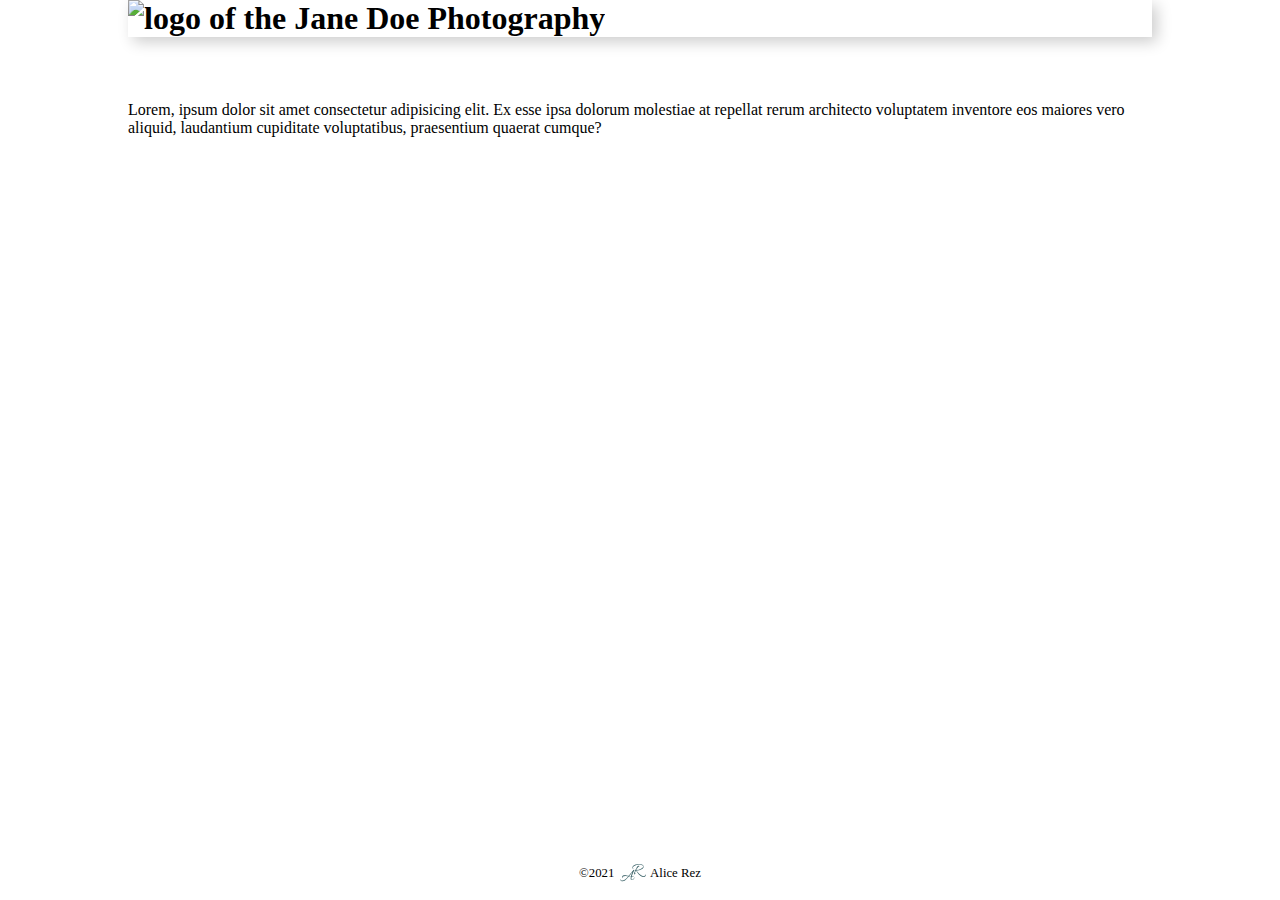
==== index.html @ 9b0503a6 "added my personal logo" ====
<!DOCTYPE html>
<html lang="en">
  <head>
    <meta charset="UTF-8" />
    <meta http-equiv="X-UA-Compatible" content="IE=edge" />
    <meta name="viewport" content="width=device-width, initial-scale=1.0" />
    <link rel="stylesheet" href="style.css" />
    <title>Photogallery</title>
  </head>
  <body>
    <div class="wrapper">
      <header>
        <h1>
          <img
            src="./assets/img/photography-logo-new.png"
            alt="logo of the Jane Doe Photography"
          />
        </h1>
      </header>
      <main>
        Lorem, ipsum dolor sit amet consectetur adipisicing elit. Ex esse ipsa
        dolorum molestiae at repellat rerum architecto voluptatem inventore eos
        maiores vero aliquid, laudantium cupiditate voluptatibus, praesentium
        quaerat cumque?
      </main>
      <footer>
        <p>
          &copy;2021
          <img
            src="./assets/img/logo.svg"
            alt="Alice Rez's logo (letters A and R in Allura cursive font)"
          />
          Alice Rez
        </p>
      </footer>
    </div>
    <script src="index.js"></script>
  </body>
</html>
---- style.css ----
:root {
  --primary: #305a60;

  --space-m: 1.5em;
  --space-l: 4em;
}

html {
  box-sizing: border-box;
}
*,
*:before,
*:after {
  box-sizing: inherit;
}

* {
  margin: 0;
  padding: 0;
  border: 0;
  box-sizing: border-box;
}

.wrapper {
  width: 80%;
  margin: auto;
  min-height: 100vh;
  display: grid;
  grid-template-rows: auto 1fr auto;
}

header {
  width: 100%;
  background-color: white;
  box-shadow: 5px 5px 15px rgba(0, 0, 0, 0.2),
    -5px -5px 15px rgba(255, 255, 255, 0.2);
  position: sticky;
  top: 0;
}

header img {
  height: 100px;
}

main {
  margin: var(--space-l) 0;
}

footer {
  padding: var(--space-m);
  justify-self: center;
  font-size: 0.8rem;
}

footer img {
  width: 30px;
  transform: translateY(40%);
}
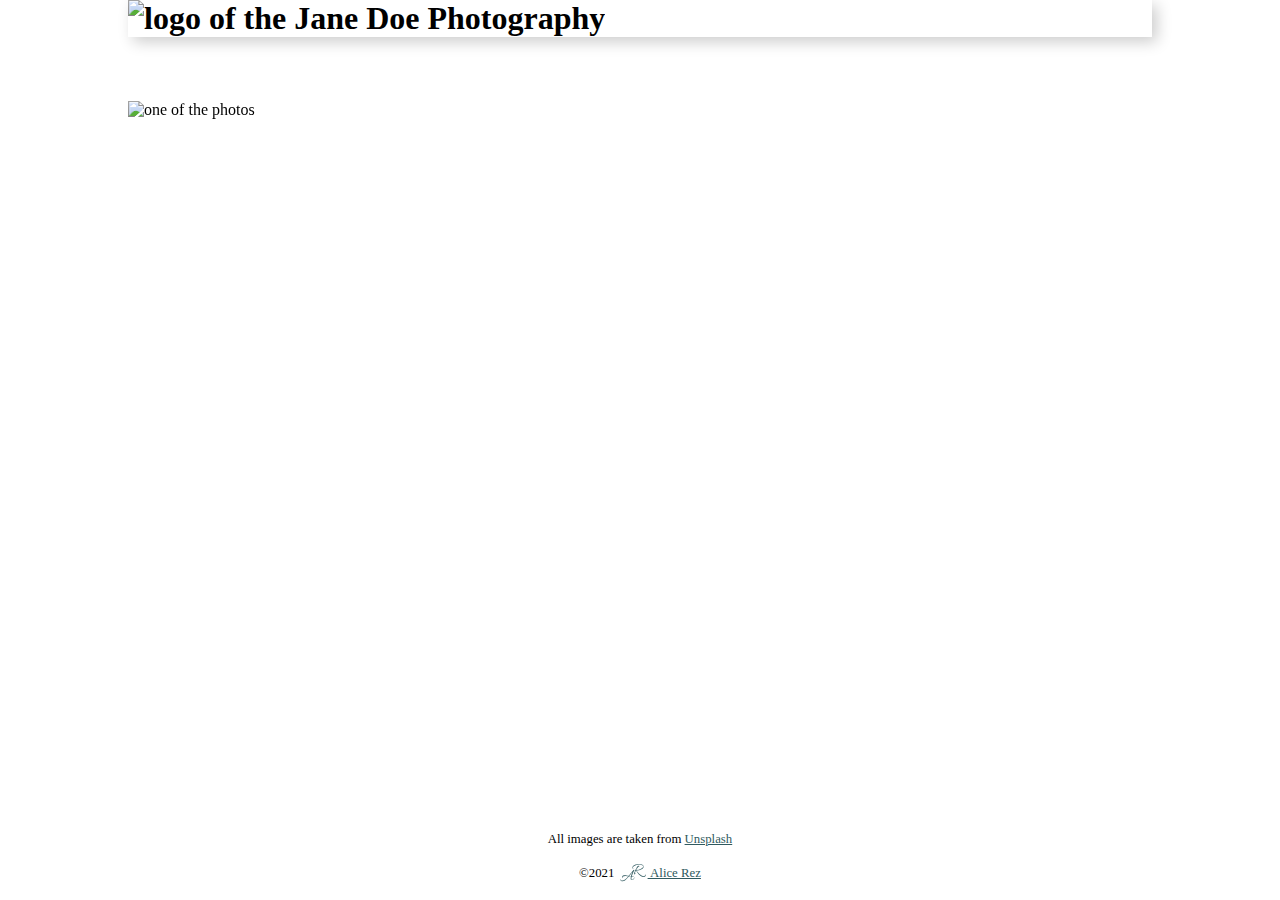
==== commit e58eef48: "scrolling works, header and main photo on place" ====
--- a/index.html
+++ b/index.html
@@ -18,19 +18,249 @@
         </h1>
       </header>
       <main>
-        Lorem, ipsum dolor sit amet consectetur adipisicing elit. Ex esse ipsa
-        dolorum molestiae at repellat rerum architecto voluptatem inventore eos
-        maiores vero aliquid, laudantium cupiditate voluptatibus, praesentium
-        quaerat cumque?
+        <figure class="displayed-figure">
+          <img
+            src="https://images.unsplash.com/photo-1470770903676-69b98201ea1c?ixid=MXwxMjA3fDB8MHxwaG90by1wYWdlfHx8fGVufDB8fHw%3D&ixlib=rb-1.2.1&auto=format&fit=crop&w=1500&q=80"
+            alt="one of the photos"
+          />
+        </figure>
+        <section class="gallery">
+          <img
+            src="https://images.unsplash.com/photo-1446329813274-7c9036bd9a1f?ixid=MXwxMjA3fDB8MHxwaG90by1wYWdlfHx8fGVufDB8fHw%3D&ixlib=rb-1.2.1&auto=format&fit=crop&w=1500&q=80"
+            alt=""
+          />
+          <img
+            src="https://images.unsplash.com/photo-1446329813274-7c9036bd9a1f?ixid=MXwxMjA3fDB8MHxwaG90by1wYWdlfHx8fGVufDB8fHw%3D&ixlib=rb-1.2.1&auto=format&fit=crop&w=1500&q=80"
+            alt=""
+          />
+          <img
+            src="https://images.unsplash.com/photo-1446329813274-7c9036bd9a1f?ixid=MXwxMjA3fDB8MHxwaG90by1wYWdlfHx8fGVufDB8fHw%3D&ixlib=rb-1.2.1&auto=format&fit=crop&w=1500&q=80"
+            alt=""
+          />
+          <img
+            src="https://images.unsplash.com/photo-1446329813274-7c9036bd9a1f?ixid=MXwxMjA3fDB8MHxwaG90by1wYWdlfHx8fGVufDB8fHw%3D&ixlib=rb-1.2.1&auto=format&fit=crop&w=1500&q=80"
+            alt=""
+          />
+          <img
+            src="https://images.unsplash.com/photo-1446329813274-7c9036bd9a1f?ixid=MXwxMjA3fDB8MHxwaG90by1wYWdlfHx8fGVufDB8fHw%3D&ixlib=rb-1.2.1&auto=format&fit=crop&w=1500&q=80"
+            alt=""
+          />
+          <img
+            src="https://images.unsplash.com/photo-1446329813274-7c9036bd9a1f?ixid=MXwxMjA3fDB8MHxwaG90by1wYWdlfHx8fGVufDB8fHw%3D&ixlib=rb-1.2.1&auto=format&fit=crop&w=1500&q=80"
+            alt=""
+          />
+          <img
+            src="https://images.unsplash.com/photo-1446329813274-7c9036bd9a1f?ixid=MXwxMjA3fDB8MHxwaG90by1wYWdlfHx8fGVufDB8fHw%3D&ixlib=rb-1.2.1&auto=format&fit=crop&w=1500&q=80"
+            alt=""
+          />
+          <img
+            src="https://images.unsplash.com/photo-1446329813274-7c9036bd9a1f?ixid=MXwxMjA3fDB8MHxwaG90by1wYWdlfHx8fGVufDB8fHw%3D&ixlib=rb-1.2.1&auto=format&fit=crop&w=1500&q=80"
+            alt=""
+          />
+          <img
+            src="https://images.unsplash.com/photo-1446329813274-7c9036bd9a1f?ixid=MXwxMjA3fDB8MHxwaG90by1wYWdlfHx8fGVufDB8fHw%3D&ixlib=rb-1.2.1&auto=format&fit=crop&w=1500&q=80"
+            alt=""
+          />
+          <img
+            src="https://images.unsplash.com/photo-1446329813274-7c9036bd9a1f?ixid=MXwxMjA3fDB8MHxwaG90by1wYWdlfHx8fGVufDB8fHw%3D&ixlib=rb-1.2.1&auto=format&fit=crop&w=1500&q=80"
+            alt=""
+          />
+          <img
+            src="https://images.unsplash.com/photo-1446329813274-7c9036bd9a1f?ixid=MXwxMjA3fDB8MHxwaG90by1wYWdlfHx8fGVufDB8fHw%3D&ixlib=rb-1.2.1&auto=format&fit=crop&w=1500&q=80"
+            alt=""
+          />
+          <img
+            src="https://images.unsplash.com/photo-1446329813274-7c9036bd9a1f?ixid=MXwxMjA3fDB8MHxwaG90by1wYWdlfHx8fGVufDB8fHw%3D&ixlib=rb-1.2.1&auto=format&fit=crop&w=1500&q=80"
+            alt=""
+          />
+          <img
+            src="https://images.unsplash.com/photo-1446329813274-7c9036bd9a1f?ixid=MXwxMjA3fDB8MHxwaG90by1wYWdlfHx8fGVufDB8fHw%3D&ixlib=rb-1.2.1&auto=format&fit=crop&w=1500&q=80"
+            alt=""
+          />
+          <img
+            src="https://images.unsplash.com/photo-1446329813274-7c9036bd9a1f?ixid=MXwxMjA3fDB8MHxwaG90by1wYWdlfHx8fGVufDB8fHw%3D&ixlib=rb-1.2.1&auto=format&fit=crop&w=1500&q=80"
+            alt=""
+          />
+          <img
+            src="https://images.unsplash.com/photo-1446329813274-7c9036bd9a1f?ixid=MXwxMjA3fDB8MHxwaG90by1wYWdlfHx8fGVufDB8fHw%3D&ixlib=rb-1.2.1&auto=format&fit=crop&w=1500&q=80"
+            alt=""
+          />
+          <img
+            src="https://images.unsplash.com/photo-1446329813274-7c9036bd9a1f?ixid=MXwxMjA3fDB8MHxwaG90by1wYWdlfHx8fGVufDB8fHw%3D&ixlib=rb-1.2.1&auto=format&fit=crop&w=1500&q=80"
+            alt=""
+          />
+          <img
+            src="https://images.unsplash.com/photo-1446329813274-7c9036bd9a1f?ixid=MXwxMjA3fDB8MHxwaG90by1wYWdlfHx8fGVufDB8fHw%3D&ixlib=rb-1.2.1&auto=format&fit=crop&w=1500&q=80"
+            alt=""
+          />
+          <img
+            src="https://images.unsplash.com/photo-1446329813274-7c9036bd9a1f?ixid=MXwxMjA3fDB8MHxwaG90by1wYWdlfHx8fGVufDB8fHw%3D&ixlib=rb-1.2.1&auto=format&fit=crop&w=1500&q=80"
+            alt=""
+          />
+          <img
+            src="https://images.unsplash.com/photo-1446329813274-7c9036bd9a1f?ixid=MXwxMjA3fDB8MHxwaG90by1wYWdlfHx8fGVufDB8fHw%3D&ixlib=rb-1.2.1&auto=format&fit=crop&w=1500&q=80"
+            alt=""
+          />
+          <img
+            src="https://images.unsplash.com/photo-1446329813274-7c9036bd9a1f?ixid=MXwxMjA3fDB8MHxwaG90by1wYWdlfHx8fGVufDB8fHw%3D&ixlib=rb-1.2.1&auto=format&fit=crop&w=1500&q=80"
+            alt=""
+          />
+          <img
+            src="https://images.unsplash.com/photo-1446329813274-7c9036bd9a1f?ixid=MXwxMjA3fDB8MHxwaG90by1wYWdlfHx8fGVufDB8fHw%3D&ixlib=rb-1.2.1&auto=format&fit=crop&w=1500&q=80"
+            alt=""
+          />
+          <img
+            src="https://images.unsplash.com/photo-1446329813274-7c9036bd9a1f?ixid=MXwxMjA3fDB8MHxwaG90by1wYWdlfHx8fGVufDB8fHw%3D&ixlib=rb-1.2.1&auto=format&fit=crop&w=1500&q=80"
+            alt=""
+          />
+          <img
+            src="https://images.unsplash.com/photo-1446329813274-7c9036bd9a1f?ixid=MXwxMjA3fDB8MHxwaG90by1wYWdlfHx8fGVufDB8fHw%3D&ixlib=rb-1.2.1&auto=format&fit=crop&w=1500&q=80"
+            alt=""
+          />
+          <img
+            src="https://images.unsplash.com/photo-1446329813274-7c9036bd9a1f?ixid=MXwxMjA3fDB8MHxwaG90by1wYWdlfHx8fGVufDB8fHw%3D&ixlib=rb-1.2.1&auto=format&fit=crop&w=1500&q=80"
+            alt=""
+          />
+          <img
+            src="https://images.unsplash.com/photo-1446329813274-7c9036bd9a1f?ixid=MXwxMjA3fDB8MHxwaG90by1wYWdlfHx8fGVufDB8fHw%3D&ixlib=rb-1.2.1&auto=format&fit=crop&w=1500&q=80"
+            alt=""
+          />
+          <img
+            src="https://images.unsplash.com/photo-1446329813274-7c9036bd9a1f?ixid=MXwxMjA3fDB8MHxwaG90by1wYWdlfHx8fGVufDB8fHw%3D&ixlib=rb-1.2.1&auto=format&fit=crop&w=1500&q=80"
+            alt=""
+          />
+          <img
+            src="https://images.unsplash.com/photo-1446329813274-7c9036bd9a1f?ixid=MXwxMjA3fDB8MHxwaG90by1wYWdlfHx8fGVufDB8fHw%3D&ixlib=rb-1.2.1&auto=format&fit=crop&w=1500&q=80"
+            alt=""
+          />
+          <img
+            src="https://images.unsplash.com/photo-1446329813274-7c9036bd9a1f?ixid=MXwxMjA3fDB8MHxwaG90by1wYWdlfHx8fGVufDB8fHw%3D&ixlib=rb-1.2.1&auto=format&fit=crop&w=1500&q=80"
+            alt=""
+          />
+          <img
+            src="https://images.unsplash.com/photo-1446329813274-7c9036bd9a1f?ixid=MXwxMjA3fDB8MHxwaG90by1wYWdlfHx8fGVufDB8fHw%3D&ixlib=rb-1.2.1&auto=format&fit=crop&w=1500&q=80"
+            alt=""
+          />
+          <img
+            src="https://images.unsplash.com/photo-1446329813274-7c9036bd9a1f?ixid=MXwxMjA3fDB8MHxwaG90by1wYWdlfHx8fGVufDB8fHw%3D&ixlib=rb-1.2.1&auto=format&fit=crop&w=1500&q=80"
+            alt=""
+          />
+          <img
+            src="https://images.unsplash.com/photo-1446329813274-7c9036bd9a1f?ixid=MXwxMjA3fDB8MHxwaG90by1wYWdlfHx8fGVufDB8fHw%3D&ixlib=rb-1.2.1&auto=format&fit=crop&w=1500&q=80"
+            alt=""
+          />
+          <img
+            src="https://images.unsplash.com/photo-1446329813274-7c9036bd9a1f?ixid=MXwxMjA3fDB8MHxwaG90by1wYWdlfHx8fGVufDB8fHw%3D&ixlib=rb-1.2.1&auto=format&fit=crop&w=1500&q=80"
+            alt=""
+          />
+          <img
+            src="https://images.unsplash.com/photo-1446329813274-7c9036bd9a1f?ixid=MXwxMjA3fDB8MHxwaG90by1wYWdlfHx8fGVufDB8fHw%3D&ixlib=rb-1.2.1&auto=format&fit=crop&w=1500&q=80"
+            alt=""
+          />
+          <img
+            src="https://images.unsplash.com/photo-1446329813274-7c9036bd9a1f?ixid=MXwxMjA3fDB8MHxwaG90by1wYWdlfHx8fGVufDB8fHw%3D&ixlib=rb-1.2.1&auto=format&fit=crop&w=1500&q=80"
+            alt=""
+          />
+          <img
+            src="https://images.unsplash.com/photo-1446329813274-7c9036bd9a1f?ixid=MXwxMjA3fDB8MHxwaG90by1wYWdlfHx8fGVufDB8fHw%3D&ixlib=rb-1.2.1&auto=format&fit=crop&w=1500&q=80"
+            alt=""
+          />
+          <img
+            src="https://images.unsplash.com/photo-1446329813274-7c9036bd9a1f?ixid=MXwxMjA3fDB8MHxwaG90by1wYWdlfHx8fGVufDB8fHw%3D&ixlib=rb-1.2.1&auto=format&fit=crop&w=1500&q=80"
+            alt=""
+          />
+          <img
+            src="https://images.unsplash.com/photo-1446329813274-7c9036bd9a1f?ixid=MXwxMjA3fDB8MHxwaG90by1wYWdlfHx8fGVufDB8fHw%3D&ixlib=rb-1.2.1&auto=format&fit=crop&w=1500&q=80"
+            alt=""
+          />
+          <img
+            src="https://images.unsplash.com/photo-1446329813274-7c9036bd9a1f?ixid=MXwxMjA3fDB8MHxwaG90by1wYWdlfHx8fGVufDB8fHw%3D&ixlib=rb-1.2.1&auto=format&fit=crop&w=1500&q=80"
+            alt=""
+          />
+          <img
+            src="https://images.unsplash.com/photo-1446329813274-7c9036bd9a1f?ixid=MXwxMjA3fDB8MHxwaG90by1wYWdlfHx8fGVufDB8fHw%3D&ixlib=rb-1.2.1&auto=format&fit=crop&w=1500&q=80"
+            alt=""
+          />
+          <img
+            src="https://images.unsplash.com/photo-1446329813274-7c9036bd9a1f?ixid=MXwxMjA3fDB8MHxwaG90by1wYWdlfHx8fGVufDB8fHw%3D&ixlib=rb-1.2.1&auto=format&fit=crop&w=1500&q=80"
+            alt=""
+          />
+          <img
+            src="https://images.unsplash.com/photo-1446329813274-7c9036bd9a1f?ixid=MXwxMjA3fDB8MHxwaG90by1wYWdlfHx8fGVufDB8fHw%3D&ixlib=rb-1.2.1&auto=format&fit=crop&w=1500&q=80"
+            alt=""
+          />
+          <img
+            src="https://images.unsplash.com/photo-1446329813274-7c9036bd9a1f?ixid=MXwxMjA3fDB8MHxwaG90by1wYWdlfHx8fGVufDB8fHw%3D&ixlib=rb-1.2.1&auto=format&fit=crop&w=1500&q=80"
+            alt=""
+          />
+          <img
+            src="https://images.unsplash.com/photo-1446329813274-7c9036bd9a1f?ixid=MXwxMjA3fDB8MHxwaG90by1wYWdlfHx8fGVufDB8fHw%3D&ixlib=rb-1.2.1&auto=format&fit=crop&w=1500&q=80"
+            alt=""
+          />
+          <img
+            src="https://images.unsplash.com/photo-1446329813274-7c9036bd9a1f?ixid=MXwxMjA3fDB8MHxwaG90by1wYWdlfHx8fGVufDB8fHw%3D&ixlib=rb-1.2.1&auto=format&fit=crop&w=1500&q=80"
+            alt=""
+          />
+          <img
+            src="https://images.unsplash.com/photo-1446329813274-7c9036bd9a1f?ixid=MXwxMjA3fDB8MHxwaG90by1wYWdlfHx8fGVufDB8fHw%3D&ixlib=rb-1.2.1&auto=format&fit=crop&w=1500&q=80"
+            alt=""
+          />
+          <img
+            src="https://images.unsplash.com/photo-1446329813274-7c9036bd9a1f?ixid=MXwxMjA3fDB8MHxwaG90by1wYWdlfHx8fGVufDB8fHw%3D&ixlib=rb-1.2.1&auto=format&fit=crop&w=1500&q=80"
+            alt=""
+          />
+          <img
+            src="https://images.unsplash.com/photo-1446329813274-7c9036bd9a1f?ixid=MXwxMjA3fDB8MHxwaG90by1wYWdlfHx8fGVufDB8fHw%3D&ixlib=rb-1.2.1&auto=format&fit=crop&w=1500&q=80"
+            alt=""
+          />
+          <img
+            src="https://images.unsplash.com/photo-1446329813274-7c9036bd9a1f?ixid=MXwxMjA3fDB8MHxwaG90by1wYWdlfHx8fGVufDB8fHw%3D&ixlib=rb-1.2.1&auto=format&fit=crop&w=1500&q=80"
+            alt=""
+          />
+          <img
+            src="https://images.unsplash.com/photo-1446329813274-7c9036bd9a1f?ixid=MXwxMjA3fDB8MHxwaG90by1wYWdlfHx8fGVufDB8fHw%3D&ixlib=rb-1.2.1&auto=format&fit=crop&w=1500&q=80"
+            alt=""
+          />
+          <img
+            src="https://images.unsplash.com/photo-1446329813274-7c9036bd9a1f?ixid=MXwxMjA3fDB8MHxwaG90by1wYWdlfHx8fGVufDB8fHw%3D&ixlib=rb-1.2.1&auto=format&fit=crop&w=1500&q=80"
+            alt=""
+          />
+          <img
+            src="https://images.unsplash.com/photo-1446329813274-7c9036bd9a1f?ixid=MXwxMjA3fDB8MHxwaG90by1wYWdlfHx8fGVufDB8fHw%3D&ixlib=rb-1.2.1&auto=format&fit=crop&w=1500&q=80"
+            alt=""
+          />
+          <img
+            src="https://images.unsplash.com/photo-1446329813274-7c9036bd9a1f?ixid=MXwxMjA3fDB8MHxwaG90by1wYWdlfHx8fGVufDB8fHw%3D&ixlib=rb-1.2.1&auto=format&fit=crop&w=1500&q=80"
+            alt=""
+          />
+          <img
+            src="https://images.unsplash.com/photo-1446329813274-7c9036bd9a1f?ixid=MXwxMjA3fDB8MHxwaG90by1wYWdlfHx8fGVufDB8fHw%3D&ixlib=rb-1.2.1&auto=format&fit=crop&w=1500&q=80"
+            alt=""
+          />
+          <img
+            src="https://images.unsplash.com/photo-1446329813274-7c9036bd9a1f?ixid=MXwxMjA3fDB8MHxwaG90by1wYWdlfHx8fGVufDB8fHw%3D&ixlib=rb-1.2.1&auto=format&fit=crop&w=1500&q=80"
+            alt=""
+          />
+          <img
+            src="https://images.unsplash.com/photo-1446329813274-7c9036bd9a1f?ixid=MXwxMjA3fDB8MHxwaG90by1wYWdlfHx8fGVufDB8fHw%3D&ixlib=rb-1.2.1&auto=format&fit=crop&w=1500&q=80"
+            alt=""
+          />
+        </section>
       </main>
       <footer>
         <p>
+          All images are taken from
+          <a href="https://www.unsplash.com">Unsplash</a>
+        </p>
+        <p>
           &copy;2021
-          <img
-            src="./assets/img/logo.svg"
-            alt="Alice Rez's logo (letters A and R in Allura cursive font)"
-          />
-          Alice Rez
+          <a href="https://github.com/Alice-Rez">
+            <img
+              src="./assets/img/logo.svg"
+              alt="Alice Rez's logo (letters A and R in Allura cursive font)"
+            />
+            Alice Rez
+          </a>
         </p>
       </footer>
     </div>
--- a/style.css
+++ b/style.css
@@ -22,7 +22,6 @@
 }
 
 .wrapper {
-  width: 80%;
   margin: auto;
   min-height: 100vh;
   display: grid;
@@ -39,20 +38,56 @@
 }
 
 header img {
-  height: 100px;
+  width: 100%;
+  max-width: 800px;
 }
 
 main {
-  margin: var(--space-l) 0;
+  margin: var(--space-l) var(--space-m);
+  align-self: center;
+  display: flex;
+  justify-content: space-between;
+  flex-wrap: wrap;
+}
+
+.displayed-figure img {
+  width: 100%;
+  max-width: 600px;
+  position: fixed;
+}
+
+.gallery {
+  flex-basis: 48%;
+  display: flex;
+  flex-wrap: wrap;
+  gap: var(--space-m);
+}
+
+.gallery img {
+  width: 150px;
 }
 
 footer {
   padding: var(--space-m);
   justify-self: center;
   font-size: 0.8rem;
+  text-align: center;
 }
 
 footer img {
   width: 30px;
   transform: translateY(40%);
 }
+
+a {
+  color: var(--primary);
+}
+
+@media screen and (min-width: 600px) {
+  .wrapper {
+    width: 80%;
+  }
+  main {
+    margin: var(--space-l) 0;
+  }
+}
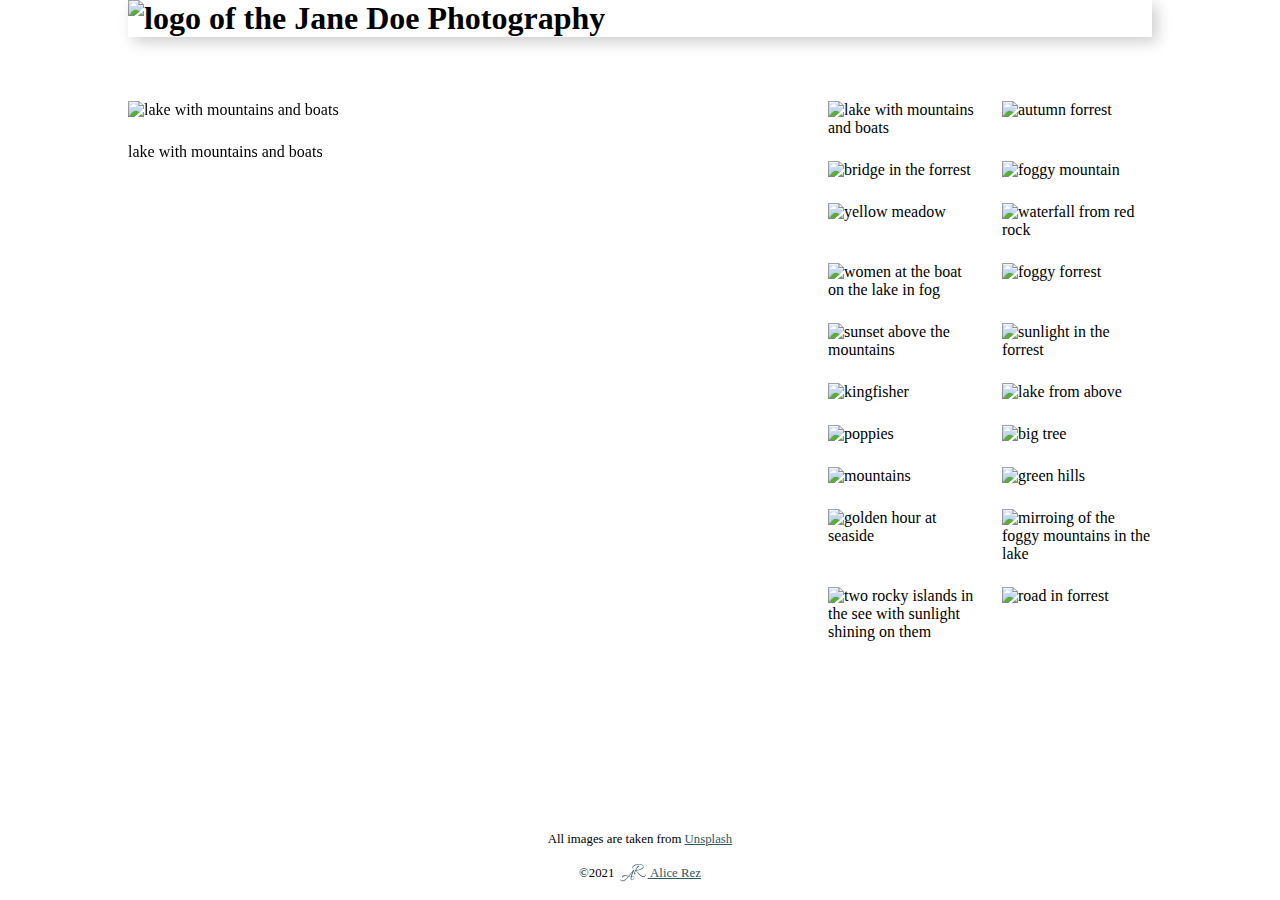
==== commit e45cf627: "final cleaning" ====
--- a/index.html
+++ b/index.html
@@ -18,233 +18,97 @@
         </h1>
       </header>
       <main>
-        <figure class="displayed-figure">
-          <img
+        <article class="displayed-figure">
+          <figure>
+            <img
+              id="preview"
+              src="https://images.unsplash.com/photo-1470770903676-69b98201ea1c?ixid=MXwxMjA3fDB8MHxwaG90by1wYWdlfHx8fGVufDB8fHw%3D&ixlib=rb-1.2.1&auto=format&fit=crop&w=1500&q=80"
+              alt="lake with mountains and boats"
+            />
+            <figcaption>lake with mountains and boats</figcaption>
+          </figure>
+        </article>
+        <section class="gallery">
+          <!-- <img
             src="https://images.unsplash.com/photo-1470770903676-69b98201ea1c?ixid=MXwxMjA3fDB8MHxwaG90by1wYWdlfHx8fGVufDB8fHw%3D&ixlib=rb-1.2.1&auto=format&fit=crop&w=1500&q=80"
-            alt="one of the photos"
-          />
-        </figure>
-        <section class="gallery">
-          <img
-            src="https://images.unsplash.com/photo-1446329813274-7c9036bd9a1f?ixid=MXwxMjA3fDB8MHxwaG90by1wYWdlfHx8fGVufDB8fHw%3D&ixlib=rb-1.2.1&auto=format&fit=crop&w=1500&q=80"
-            alt=""
+            alt="lake with mountains and boats"
           />
           <img
             src="https://images.unsplash.com/photo-1446329813274-7c9036bd9a1f?ixid=MXwxMjA3fDB8MHxwaG90by1wYWdlfHx8fGVufDB8fHw%3D&ixlib=rb-1.2.1&auto=format&fit=crop&w=1500&q=80"
-            alt=""
+            alt="autumn forrest"
           />
           <img
-            src="https://images.unsplash.com/photo-1446329813274-7c9036bd9a1f?ixid=MXwxMjA3fDB8MHxwaG90by1wYWdlfHx8fGVufDB8fHw%3D&ixlib=rb-1.2.1&auto=format&fit=crop&w=1500&q=80"
-            alt=""
+            src="https://images.unsplash.com/photo-1447752875215-b2761acb3c5d?ixid=MXwxMjA3fDB8MHxwaG90by1wYWdlfHx8fGVufDB8fHw%3D&ixlib=rb-1.2.1&auto=format&fit=crop&w=1500&q=80"
+            alt="bridge in the forrest"
           />
           <img
-            src="https://images.unsplash.com/photo-1446329813274-7c9036bd9a1f?ixid=MXwxMjA3fDB8MHxwaG90by1wYWdlfHx8fGVufDB8fHw%3D&ixlib=rb-1.2.1&auto=format&fit=crop&w=1500&q=80"
-            alt=""
+            src="https://images.unsplash.com/photo-1505765050516-f72dcac9c60e?ixid=MXwxMjA3fDB8MHxwaG90by1wYWdlfHx8fGVufDB8fHw%3D&ixlib=rb-1.2.1&auto=format&fit=crop&w=1500&q=80"
+            alt="foggy mountain"
           />
           <img
-            src="https://images.unsplash.com/photo-1446329813274-7c9036bd9a1f?ixid=MXwxMjA3fDB8MHxwaG90by1wYWdlfHx8fGVufDB8fHw%3D&ixlib=rb-1.2.1&auto=format&fit=crop&w=1500&q=80"
-            alt=""
+            src="https://images.unsplash.com/reserve/HgZuGu3gSD6db21T3lxm_San%20Zenone.jpg?ixid=MXwxMjA3fDB8MHxwaG90by1wYWdlfHx8fGVufDB8fHw%3D&ixlib=rb-1.2.1&auto=format&fit=crop&w=1500&q=80"
+            alt="yellow meadow"
           />
           <img
-            src="https://images.unsplash.com/photo-1446329813274-7c9036bd9a1f?ixid=MXwxMjA3fDB8MHxwaG90by1wYWdlfHx8fGVufDB8fHw%3D&ixlib=rb-1.2.1&auto=format&fit=crop&w=1500&q=80"
-            alt=""
+            src="https://images.unsplash.com/photo-1431794062232-2a99a5431c6c?ixid=MXwxMjA3fDB8MHxzZWFyY2h8MTd8fG5hdHVyZXxlbnwwfHwwfA%3D%3D&ixlib=rb-1.2.1&auto=format&fit=crop&w=500&q=60"
+            alt="waterfall from red rock"
           />
           <img
-            src="https://images.unsplash.com/photo-1446329813274-7c9036bd9a1f?ixid=MXwxMjA3fDB8MHxwaG90by1wYWdlfHx8fGVufDB8fHw%3D&ixlib=rb-1.2.1&auto=format&fit=crop&w=1500&q=80"
-            alt=""
+            src="https://images.unsplash.com/photo-1604537466608-109fa2f16c3b?ixid=MXwxMjA3fDF8MHxzZWFyY2h8OHx8bmF0dXJlfGVufDB8fDB8&ixlib=rb-1.2.1&auto=format&fit=crop&w=500&q=60"
+            alt="women at the boat on the lake in fog"
           />
           <img
-            src="https://images.unsplash.com/photo-1446329813274-7c9036bd9a1f?ixid=MXwxMjA3fDB8MHxwaG90by1wYWdlfHx8fGVufDB8fHw%3D&ixlib=rb-1.2.1&auto=format&fit=crop&w=1500&q=80"
-            alt=""
+            src="https://images.unsplash.com/photo-1418065460487-3e41a6c84dc5?ixid=MXwxMjA3fDB8MHxzZWFyY2h8OXx8bmF0dXJlfGVufDB8fDB8&ixlib=rb-1.2.1&auto=format&fit=crop&w=500&q=60"
+            alt="foggy forrest"
           />
           <img
-            src="https://images.unsplash.com/photo-1446329813274-7c9036bd9a1f?ixid=MXwxMjA3fDB8MHxwaG90by1wYWdlfHx8fGVufDB8fHw%3D&ixlib=rb-1.2.1&auto=format&fit=crop&w=1500&q=80"
-            alt=""
+            src="https://images.unsplash.com/photo-1500534623283-312aade485b7?ixid=MXwxMjA3fDB8MHxzZWFyY2h8MTR8fG5hdHVyZXxlbnwwfHwwfA%3D%3D&ixlib=rb-1.2.1&auto=format&fit=crop&w=500&q=60"
+            alt="sunset above the mountains"
           />
           <img
-            src="https://images.unsplash.com/photo-1446329813274-7c9036bd9a1f?ixid=MXwxMjA3fDB8MHxwaG90by1wYWdlfHx8fGVufDB8fHw%3D&ixlib=rb-1.2.1&auto=format&fit=crop&w=1500&q=80"
-            alt=""
+            src="https://images.unsplash.com/photo-1523712999610-f77fbcfc3843?ixid=MXwxMjA3fDB8MHxzZWFyY2h8MzB8fG5hdHVyZXxlbnwwfHwwfA%3D%3D&ixlib=rb-1.2.1&auto=format&fit=crop&w=500&q=60"
+            alt="sunlight in the forrest"
           />
           <img
-            src="https://images.unsplash.com/photo-1446329813274-7c9036bd9a1f?ixid=MXwxMjA3fDB8MHxwaG90by1wYWdlfHx8fGVufDB8fHw%3D&ixlib=rb-1.2.1&auto=format&fit=crop&w=1500&q=80"
-            alt=""
+            src="https://images.unsplash.com/photo-1444464666168-49d633b86797?ixid=MXwxMjA3fDB8MHxzZWFyY2h8MjV8fG5hdHVyZXxlbnwwfHwwfA%3D%3D&ixlib=rb-1.2.1&auto=format&fit=crop&w=500&q=60"
+            alt="kingfisher"
           />
           <img
-            src="https://images.unsplash.com/photo-1446329813274-7c9036bd9a1f?ixid=MXwxMjA3fDB8MHxwaG90by1wYWdlfHx8fGVufDB8fHw%3D&ixlib=rb-1.2.1&auto=format&fit=crop&w=1500&q=80"
-            alt=""
+            src="https://images.unsplash.com/photo-1552083375-1447ce886485?ixid=MXwxMjA3fDB8MHxzZWFyY2h8MjZ8fG5hdHVyZXxlbnwwfHwwfA%3D%3D&ixlib=rb-1.2.1&auto=format&fit=crop&w=500&q=60"
+            alt="lake from above"
           />
           <img
-            src="https://images.unsplash.com/photo-1446329813274-7c9036bd9a1f?ixid=MXwxMjA3fDB8MHxwaG90by1wYWdlfHx8fGVufDB8fHw%3D&ixlib=rb-1.2.1&auto=format&fit=crop&w=1500&q=80"
-            alt=""
+            src="https://images.unsplash.com/photo-1465146344425-f00d5f5c8f07?ixid=MXwxMjA3fDB8MHxzZWFyY2h8MzN8fG5hdHVyZXxlbnwwfHwwfA%3D%3D&ixlib=rb-1.2.1&auto=format&fit=crop&w=500&q=60"
+            alt="poppies"
           />
           <img
-            src="https://images.unsplash.com/photo-1446329813274-7c9036bd9a1f?ixid=MXwxMjA3fDB8MHxwaG90by1wYWdlfHx8fGVufDB8fHw%3D&ixlib=rb-1.2.1&auto=format&fit=crop&w=1500&q=80"
-            alt=""
+            src="https://images.unsplash.com/photo-1502082553048-f009c37129b9?ixlib=rb-1.2.1&ixid=MXwxMjA3fDB8MHxwaG90by1wYWdlfHx8fGVufDB8fHw%3D&auto=format&fit=crop&w=1500&q=80"
+            alt="big tree"
           />
           <img
-            src="https://images.unsplash.com/photo-1446329813274-7c9036bd9a1f?ixid=MXwxMjA3fDB8MHxwaG90by1wYWdlfHx8fGVufDB8fHw%3D&ixlib=rb-1.2.1&auto=format&fit=crop&w=1500&q=80"
-            alt=""
+            src="https://images.unsplash.com/photo-1572099606223-6e29045d7de3?ixid=MXwxMjA3fDB8MHxzZWFyY2h8Mzd8fG5hdHVyZXxlbnwwfHwwfA%3D%3D&ixlib=rb-1.2.1&auto=format&fit=crop&w=500&q=60"
+            alt="mountains"
           />
           <img
-            src="https://images.unsplash.com/photo-1446329813274-7c9036bd9a1f?ixid=MXwxMjA3fDB8MHxwaG90by1wYWdlfHx8fGVufDB8fHw%3D&ixlib=rb-1.2.1&auto=format&fit=crop&w=1500&q=80"
-            alt=""
+            src="https://images.unsplash.com/photo-1501854140801-50d01698950b?ixid=MXwxMjA3fDB8MHxzZWFyY2h8Mzl8fG5hdHVyZXxlbnwwfHwwfA%3D%3D&ixlib=rb-1.2.1&auto=format&fit=crop&w=500&q=60"
+            alt="green hills"
           />
           <img
-            src="https://images.unsplash.com/photo-1446329813274-7c9036bd9a1f?ixid=MXwxMjA3fDB8MHxwaG90by1wYWdlfHx8fGVufDB8fHw%3D&ixlib=rb-1.2.1&auto=format&fit=crop&w=1500&q=80"
-            alt=""
+            src="https://images.unsplash.com/photo-1474524955719-b9f87c50ce47?ixid=MXwxMjA3fDB8MHxwaG90by1wYWdlfHx8fGVufDB8fHw%3D&ixlib=rb-1.2.1&auto=format&fit=crop&w=1504&q=80"
+            alt="golden hour at seaside"
           />
           <img
-            src="https://images.unsplash.com/photo-1446329813274-7c9036bd9a1f?ixid=MXwxMjA3fDB8MHxwaG90by1wYWdlfHx8fGVufDB8fHw%3D&ixlib=rb-1.2.1&auto=format&fit=crop&w=1500&q=80"
-            alt=""
+            src="https://images.unsplash.com/photo-1465189684280-6a8fa9b19a7a?ixid=MXwxMjA3fDB8MHxzZWFyY2h8NTF8fG5hdHVyZXxlbnwwfHwwfA%3D%3D&ixlib=rb-1.2.1&auto=format&fit=crop&w=500&q=60"
+            alt="mirroing of the foggy mountains in the lake"
           />
           <img
-            src="https://images.unsplash.com/photo-1446329813274-7c9036bd9a1f?ixid=MXwxMjA3fDB8MHxwaG90by1wYWdlfHx8fGVufDB8fHw%3D&ixlib=rb-1.2.1&auto=format&fit=crop&w=1500&q=80"
-            alt=""
+            src="https://images.unsplash.com/photo-1546948630-1149ea60dc86?ixid=MXwxMjA3fDB8MHxzZWFyY2h8NTR8fG5hdHVyZXxlbnwwfHwwfA%3D%3D&ixlib=rb-1.2.1&auto=format&fit=crop&w=500&q=60"
+            alt="two rocky islands in the see with sunlight shining on them"
           />
           <img
-            src="https://images.unsplash.com/photo-1446329813274-7c9036bd9a1f?ixid=MXwxMjA3fDB8MHxwaG90by1wYWdlfHx8fGVufDB8fHw%3D&ixlib=rb-1.2.1&auto=format&fit=crop&w=1500&q=80"
-            alt=""
-          />
-          <img
-            src="https://images.unsplash.com/photo-1446329813274-7c9036bd9a1f?ixid=MXwxMjA3fDB8MHxwaG90by1wYWdlfHx8fGVufDB8fHw%3D&ixlib=rb-1.2.1&auto=format&fit=crop&w=1500&q=80"
-            alt=""
-          />
-          <img
-            src="https://images.unsplash.com/photo-1446329813274-7c9036bd9a1f?ixid=MXwxMjA3fDB8MHxwaG90by1wYWdlfHx8fGVufDB8fHw%3D&ixlib=rb-1.2.1&auto=format&fit=crop&w=1500&q=80"
-            alt=""
-          />
-          <img
-            src="https://images.unsplash.com/photo-1446329813274-7c9036bd9a1f?ixid=MXwxMjA3fDB8MHxwaG90by1wYWdlfHx8fGVufDB8fHw%3D&ixlib=rb-1.2.1&auto=format&fit=crop&w=1500&q=80"
-            alt=""
-          />
-          <img
-            src="https://images.unsplash.com/photo-1446329813274-7c9036bd9a1f?ixid=MXwxMjA3fDB8MHxwaG90by1wYWdlfHx8fGVufDB8fHw%3D&ixlib=rb-1.2.1&auto=format&fit=crop&w=1500&q=80"
-            alt=""
-          />
-          <img
-            src="https://images.unsplash.com/photo-1446329813274-7c9036bd9a1f?ixid=MXwxMjA3fDB8MHxwaG90by1wYWdlfHx8fGVufDB8fHw%3D&ixlib=rb-1.2.1&auto=format&fit=crop&w=1500&q=80"
-            alt=""
-          />
-          <img
-            src="https://images.unsplash.com/photo-1446329813274-7c9036bd9a1f?ixid=MXwxMjA3fDB8MHxwaG90by1wYWdlfHx8fGVufDB8fHw%3D&ixlib=rb-1.2.1&auto=format&fit=crop&w=1500&q=80"
-            alt=""
-          />
-          <img
-            src="https://images.unsplash.com/photo-1446329813274-7c9036bd9a1f?ixid=MXwxMjA3fDB8MHxwaG90by1wYWdlfHx8fGVufDB8fHw%3D&ixlib=rb-1.2.1&auto=format&fit=crop&w=1500&q=80"
-            alt=""
-          />
-          <img
-            src="https://images.unsplash.com/photo-1446329813274-7c9036bd9a1f?ixid=MXwxMjA3fDB8MHxwaG90by1wYWdlfHx8fGVufDB8fHw%3D&ixlib=rb-1.2.1&auto=format&fit=crop&w=1500&q=80"
-            alt=""
-          />
-          <img
-            src="https://images.unsplash.com/photo-1446329813274-7c9036bd9a1f?ixid=MXwxMjA3fDB8MHxwaG90by1wYWdlfHx8fGVufDB8fHw%3D&ixlib=rb-1.2.1&auto=format&fit=crop&w=1500&q=80"
-            alt=""
-          />
-          <img
-            src="https://images.unsplash.com/photo-1446329813274-7c9036bd9a1f?ixid=MXwxMjA3fDB8MHxwaG90by1wYWdlfHx8fGVufDB8fHw%3D&ixlib=rb-1.2.1&auto=format&fit=crop&w=1500&q=80"
-            alt=""
-          />
-          <img
-            src="https://images.unsplash.com/photo-1446329813274-7c9036bd9a1f?ixid=MXwxMjA3fDB8MHxwaG90by1wYWdlfHx8fGVufDB8fHw%3D&ixlib=rb-1.2.1&auto=format&fit=crop&w=1500&q=80"
-            alt=""
-          />
-          <img
-            src="https://images.unsplash.com/photo-1446329813274-7c9036bd9a1f?ixid=MXwxMjA3fDB8MHxwaG90by1wYWdlfHx8fGVufDB8fHw%3D&ixlib=rb-1.2.1&auto=format&fit=crop&w=1500&q=80"
-            alt=""
-          />
-          <img
-            src="https://images.unsplash.com/photo-1446329813274-7c9036bd9a1f?ixid=MXwxMjA3fDB8MHxwaG90by1wYWdlfHx8fGVufDB8fHw%3D&ixlib=rb-1.2.1&auto=format&fit=crop&w=1500&q=80"
-            alt=""
-          />
-          <img
-            src="https://images.unsplash.com/photo-1446329813274-7c9036bd9a1f?ixid=MXwxMjA3fDB8MHxwaG90by1wYWdlfHx8fGVufDB8fHw%3D&ixlib=rb-1.2.1&auto=format&fit=crop&w=1500&q=80"
-            alt=""
-          />
-          <img
-            src="https://images.unsplash.com/photo-1446329813274-7c9036bd9a1f?ixid=MXwxMjA3fDB8MHxwaG90by1wYWdlfHx8fGVufDB8fHw%3D&ixlib=rb-1.2.1&auto=format&fit=crop&w=1500&q=80"
-            alt=""
-          />
-          <img
-            src="https://images.unsplash.com/photo-1446329813274-7c9036bd9a1f?ixid=MXwxMjA3fDB8MHxwaG90by1wYWdlfHx8fGVufDB8fHw%3D&ixlib=rb-1.2.1&auto=format&fit=crop&w=1500&q=80"
-            alt=""
-          />
-          <img
-            src="https://images.unsplash.com/photo-1446329813274-7c9036bd9a1f?ixid=MXwxMjA3fDB8MHxwaG90by1wYWdlfHx8fGVufDB8fHw%3D&ixlib=rb-1.2.1&auto=format&fit=crop&w=1500&q=80"
-            alt=""
-          />
-          <img
-            src="https://images.unsplash.com/photo-1446329813274-7c9036bd9a1f?ixid=MXwxMjA3fDB8MHxwaG90by1wYWdlfHx8fGVufDB8fHw%3D&ixlib=rb-1.2.1&auto=format&fit=crop&w=1500&q=80"
-            alt=""
-          />
-          <img
-            src="https://images.unsplash.com/photo-1446329813274-7c9036bd9a1f?ixid=MXwxMjA3fDB8MHxwaG90by1wYWdlfHx8fGVufDB8fHw%3D&ixlib=rb-1.2.1&auto=format&fit=crop&w=1500&q=80"
-            alt=""
-          />
-          <img
-            src="https://images.unsplash.com/photo-1446329813274-7c9036bd9a1f?ixid=MXwxMjA3fDB8MHxwaG90by1wYWdlfHx8fGVufDB8fHw%3D&ixlib=rb-1.2.1&auto=format&fit=crop&w=1500&q=80"
-            alt=""
-          />
-          <img
-            src="https://images.unsplash.com/photo-1446329813274-7c9036bd9a1f?ixid=MXwxMjA3fDB8MHxwaG90by1wYWdlfHx8fGVufDB8fHw%3D&ixlib=rb-1.2.1&auto=format&fit=crop&w=1500&q=80"
-            alt=""
-          />
-          <img
-            src="https://images.unsplash.com/photo-1446329813274-7c9036bd9a1f?ixid=MXwxMjA3fDB8MHxwaG90by1wYWdlfHx8fGVufDB8fHw%3D&ixlib=rb-1.2.1&auto=format&fit=crop&w=1500&q=80"
-            alt=""
-          />
-          <img
-            src="https://images.unsplash.com/photo-1446329813274-7c9036bd9a1f?ixid=MXwxMjA3fDB8MHxwaG90by1wYWdlfHx8fGVufDB8fHw%3D&ixlib=rb-1.2.1&auto=format&fit=crop&w=1500&q=80"
-            alt=""
-          />
-          <img
-            src="https://images.unsplash.com/photo-1446329813274-7c9036bd9a1f?ixid=MXwxMjA3fDB8MHxwaG90by1wYWdlfHx8fGVufDB8fHw%3D&ixlib=rb-1.2.1&auto=format&fit=crop&w=1500&q=80"
-            alt=""
-          />
-          <img
-            src="https://images.unsplash.com/photo-1446329813274-7c9036bd9a1f?ixid=MXwxMjA3fDB8MHxwaG90by1wYWdlfHx8fGVufDB8fHw%3D&ixlib=rb-1.2.1&auto=format&fit=crop&w=1500&q=80"
-            alt=""
-          />
-          <img
-            src="https://images.unsplash.com/photo-1446329813274-7c9036bd9a1f?ixid=MXwxMjA3fDB8MHxwaG90by1wYWdlfHx8fGVufDB8fHw%3D&ixlib=rb-1.2.1&auto=format&fit=crop&w=1500&q=80"
-            alt=""
-          />
-          <img
-            src="https://images.unsplash.com/photo-1446329813274-7c9036bd9a1f?ixid=MXwxMjA3fDB8MHxwaG90by1wYWdlfHx8fGVufDB8fHw%3D&ixlib=rb-1.2.1&auto=format&fit=crop&w=1500&q=80"
-            alt=""
-          />
-          <img
-            src="https://images.unsplash.com/photo-1446329813274-7c9036bd9a1f?ixid=MXwxMjA3fDB8MHxwaG90by1wYWdlfHx8fGVufDB8fHw%3D&ixlib=rb-1.2.1&auto=format&fit=crop&w=1500&q=80"
-            alt=""
-          />
-          <img
-            src="https://images.unsplash.com/photo-1446329813274-7c9036bd9a1f?ixid=MXwxMjA3fDB8MHxwaG90by1wYWdlfHx8fGVufDB8fHw%3D&ixlib=rb-1.2.1&auto=format&fit=crop&w=1500&q=80"
-            alt=""
-          />
-          <img
-            src="https://images.unsplash.com/photo-1446329813274-7c9036bd9a1f?ixid=MXwxMjA3fDB8MHxwaG90by1wYWdlfHx8fGVufDB8fHw%3D&ixlib=rb-1.2.1&auto=format&fit=crop&w=1500&q=80"
-            alt=""
-          />
-          <img
-            src="https://images.unsplash.com/photo-1446329813274-7c9036bd9a1f?ixid=MXwxMjA3fDB8MHxwaG90by1wYWdlfHx8fGVufDB8fHw%3D&ixlib=rb-1.2.1&auto=format&fit=crop&w=1500&q=80"
-            alt=""
-          />
-          <img
-            src="https://images.unsplash.com/photo-1446329813274-7c9036bd9a1f?ixid=MXwxMjA3fDB8MHxwaG90by1wYWdlfHx8fGVufDB8fHw%3D&ixlib=rb-1.2.1&auto=format&fit=crop&w=1500&q=80"
-            alt=""
-          />
-          <img
-            src="https://images.unsplash.com/photo-1446329813274-7c9036bd9a1f?ixid=MXwxMjA3fDB8MHxwaG90by1wYWdlfHx8fGVufDB8fHw%3D&ixlib=rb-1.2.1&auto=format&fit=crop&w=1500&q=80"
-            alt=""
-          />
-          <img
-            src="https://images.unsplash.com/photo-1446329813274-7c9036bd9a1f?ixid=MXwxMjA3fDB8MHxwaG90by1wYWdlfHx8fGVufDB8fHw%3D&ixlib=rb-1.2.1&auto=format&fit=crop&w=1500&q=80"
-            alt=""
-          />
-          <img
-            src="https://images.unsplash.com/photo-1446329813274-7c9036bd9a1f?ixid=MXwxMjA3fDB8MHxwaG90by1wYWdlfHx8fGVufDB8fHw%3D&ixlib=rb-1.2.1&auto=format&fit=crop&w=1500&q=80"
-            alt=""
-          />
+            src="https://images.unsplash.com/photo-1471513671800-b09c87e1497c?ixlib=rb-1.2.1&ixid=MXwxMjA3fDB8MHxzZWFyY2h8NTB8fG5hdHVyZXxlbnwwfHwwfA%3D%3D&auto=format&fit=crop&w=500&q=60"
+            alt="road in forrest"
+          /> -->
         </section>
       </main>
       <footer>
--- a/style.css
+++ b/style.css
@@ -1,6 +1,7 @@
 :root {
   --primary: #305a60;
 
+  --space-s: 0.5em;
   --space-m: 1.5em;
   --space-l: 4em;
 }
@@ -44,27 +45,32 @@
 
 main {
   margin: var(--space-l) var(--space-m);
-  align-self: center;
+  align-self: start;
   display: flex;
   justify-content: space-between;
   flex-wrap: wrap;
 }
 
+.displayed-figure figcaption {
+  margin-top: var(--space-m);
+}
+
 .displayed-figure img {
   width: 100%;
   max-width: 600px;
-  position: fixed;
 }
 
 .gallery {
-  flex-basis: 48%;
   display: flex;
   flex-wrap: wrap;
+  justify-content: flex-start;
   gap: var(--space-m);
+  margin-top: var(--space-l);
 }
 
 .gallery img {
   width: 150px;
+  cursor: pointer;
 }
 
 footer {
@@ -91,3 +97,19 @@
     margin: var(--space-l) 0;
   }
 }
+
+@media screen and (min-width: 1200px) {
+  .displayed-figure,
+  .gallery {
+    flex-basis: 48%;
+  }
+
+  .gallery {
+    justify-content: flex-end;
+    margin-top: 0;
+  }
+
+  .displayed-figure figure {
+    position: fixed;
+  }
+}
